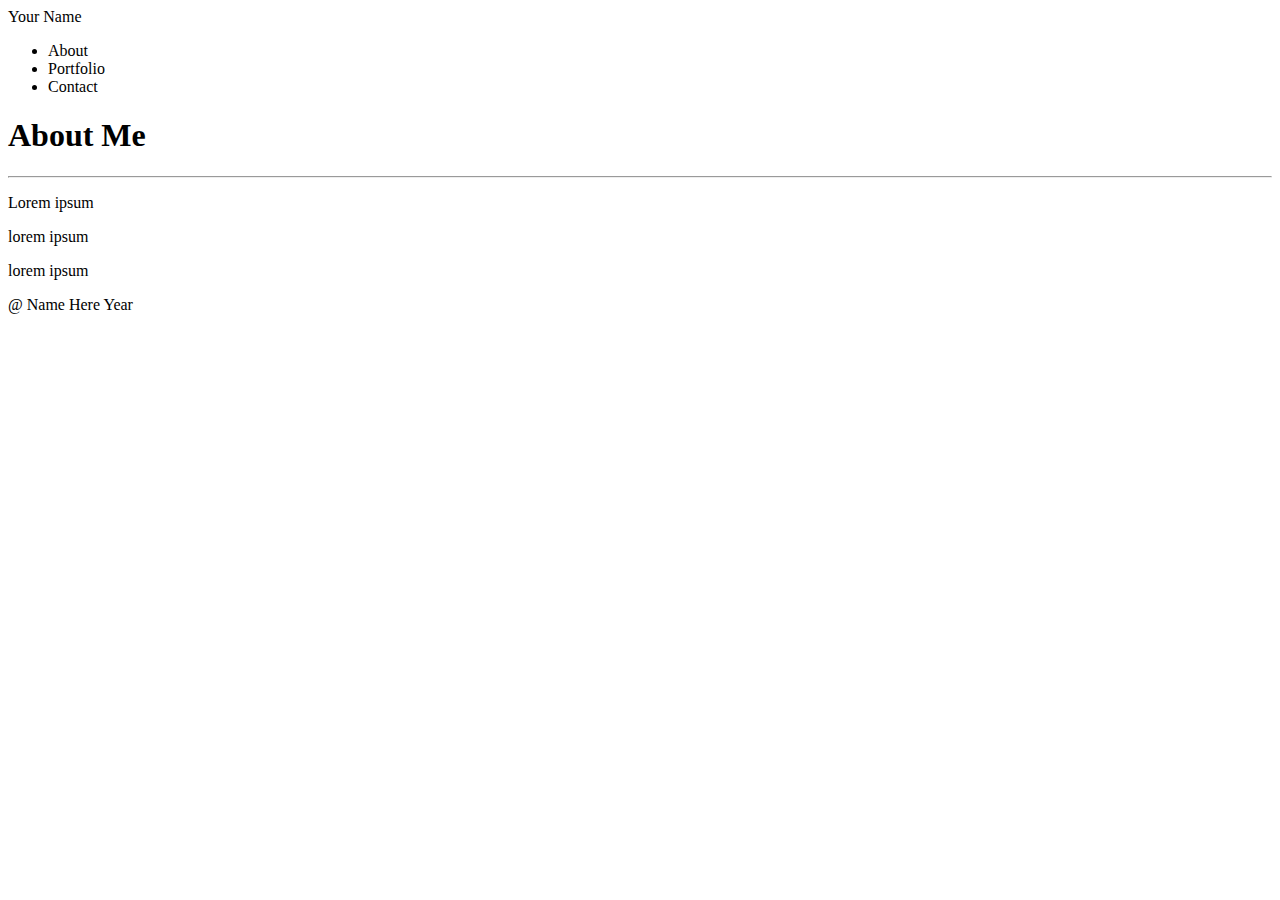
==== index.html @ 39018698 "Updated index.html file and began work on style.css for first page" ====
<!DOCTYPE html>
<html lang="en">

<head>
    <meta charset="UTF-8">
    <title>portfolio-about-me</title>
    <link rel="stylesheet" href="style.css">
</head>

<body>
    <!--Main Header-->
    <div class="main-header">
        <header>Your Name</header>
    </div>
    <!--Right Justified Menu Options-->
    <div class="container">
        <div class="right-menu">
            <ul>
                <li>About</li>
                <li>Portfolio</li>
                <li>Contact</li>
            </ul>
        </div>
    </div>
    <!--Bio Info-->
    <div class="bio">
        <h1>About Me</h1>
        <hr>
        <p>Lorem ipsum</p>
        <p>lorem ipsum</p>
        <p>lorem ipsum</p>
    </div>
    <div class="sticky-footer">
        <p>@ Name Here Year</p>
    </div>
</body>

</html>
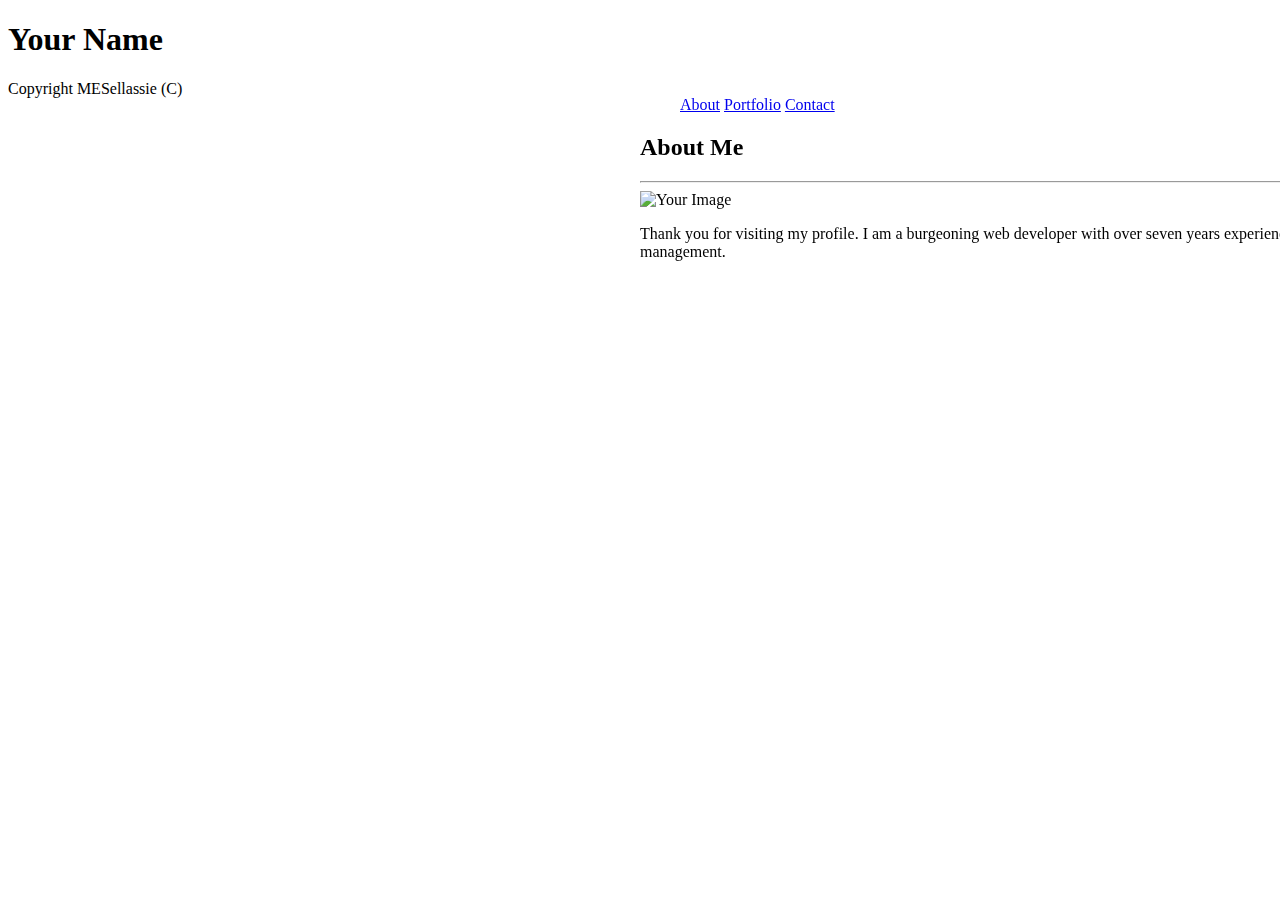
==== commit 33b42c04: "I've redone the index.html file and made changes to the style.css doc based on those changes." ====
--- a/index.html
+++ b/index.html
@@ -1,38 +1,45 @@
 <!DOCTYPE html>
 <html lang="en">
-
 <head>
     <meta charset="UTF-8">
-    <title>portfolio-about-me</title>
-    <link rel="stylesheet" href="style.css">
+    <meta name="viewport" content="width=device-width, initial-scale=1.0">
+    <meta http-equiv="X-UA-Compatible" content="ie=edge">
+    <title>Document</title>
+    <link rel="stylesheet" type="text/css" href="style.css">
 </head>
 
 <body>
-    <!--Main Header-->
-    <div class="main-header">
-        <header>Your Name</header>
+    <header>
+        <h1>Your Name</h1>
+    </header>
+
+    <div class="container">
+
+        <section class="side-menu">
+
+            <ul>
+                    <a href="#">About</a>
+                    <a href="#">Portfolio</a> 
+                    <a href="#">Contact</a>
+            </ul>
+        </section>
+
+        <section class="main-bio">
+
+            <h2>About Me</h2>
+
+            <hr>
+
+            <img src="http://placehold.it/200x200" alt="Your Image" id="bio-image">
+
+            <p>Thank you for visiting my profile. I am a burgeoning web developer with over seven years experience in front-end Word Press and .Net management.</p>
+        </section>
+
     </div>
-    <!--Right Justified Menu Options-->
-    <div class="container">
-        <div class="right-menu">
-            <ul>
-                <li>About</li>
-                <li>Portfolio</li>
-                <li>Contact</li>
-            </ul>
-        </div>
-    </div>
-    <!--Bio Info-->
-    <div class="bio">
-        <h1>About Me</h1>
-        <hr>
-        <p>Lorem ipsum</p>
-        <p>lorem ipsum</p>
-        <p>lorem ipsum</p>
-    </div>
-    <div class="sticky-footer">
-        <p>@ Name Here Year</p>
-    </div>
+
+    <section class="sticky-foooter">
+        Copyright MESellassie (C)
+    </section>
+    
 </body>
-
 </html>--- a/style.css
+++ b/style.css
@@ -0,0 +1,24 @@
+.main-header {
+    width: 100%;
+    height: 170px;
+    border: 2px #cccccc solid;
+    background-color: #ffffff;
+    position: fixed;
+    top: 0;
+    left: 0;
+}
+
+.container {
+    position: fixed;
+    left: 50%;
+    margin-top: 0px;
+    margin-left: 0px;
+    width: 900px;
+    height: 100%;
+}
+
+.micah-evans {
+    position: relative;
+    bottom: 10px;
+    z-index: 1;
+}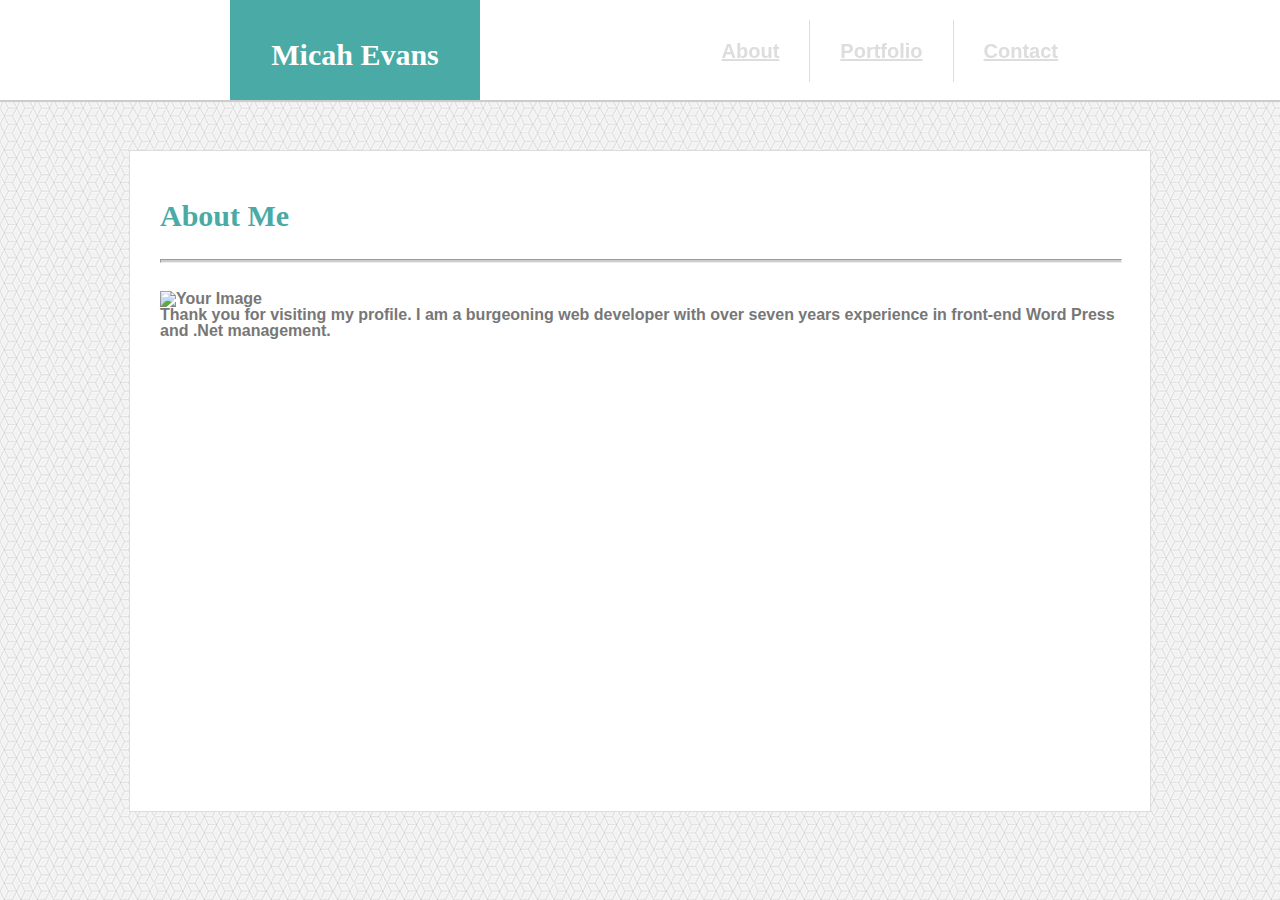
==== commit 589fb500: "Minor changes made to the index and more substantial changes made to the stylesheet." ====
--- a/index.html
+++ b/index.html
@@ -1,45 +1,47 @@
 <!DOCTYPE html>
 <html lang="en">
+
 <head>
     <meta charset="UTF-8">
     <meta name="viewport" content="width=device-width, initial-scale=1.0">
     <meta http-equiv="X-UA-Compatible" content="ie=edge">
     <title>Document</title>
+    <link rel="stylesheet" href="reset.css">
     <link rel="stylesheet" type="text/css" href="style.css">
 </head>
 
 <body>
-    <header>
-        <h1>Your Name</h1>
-    </header>
 
-    <div class="container">
+    <div class="heading">
 
-        <section class="side-menu">
+        <div class="name-box">
+            <header>Micah Evans</header>
+        </div>
+        
+        <div class="side-nav">
+                    <a href="#" class="contact-link" >Contact</a>
+                    <a href="#" class="portfolio-link">Portfolio</a>
+                    <a href="#" class="about-link">About</a>
+        </div>
 
-            <ul>
-                    <a href="#">About</a>
-                    <a href="#">Portfolio</a> 
-                    <a href="#">Contact</a>
-            </ul>
-        </section>
-
-        <section class="main-bio">
+        <div class="main-bio">
 
             <h2>About Me</h2>
 
             <hr>
 
-            <img src="http://placehold.it/200x200" alt="Your Image" id="bio-image">
+            <img src="http://placehold.it/200x200" alt="Your Image" class="bio-image">
 
-            <p>Thank you for visiting my profile. I am a burgeoning web developer with over seven years experience in front-end Word Press and .Net management.</p>
-        </section>
+            <p>Thank you for visiting my profile. I am a burgeoning web developer with over seven years experience in
+                front-end Word Press and .Net management.</p>
+        </div>
 
     </div>
 
-    <section class="sticky-foooter">
+    <div class="sticky-foooter">
         Copyright MESellassie (C)
-    </section>
-    
+    </div>
+
 </body>
+
 </html>--- a/style.css
+++ b/style.css
@@ -1,24 +1,127 @@
-.main-header {
+body {
+    margin: 0;
+    padding: 0;
+    background-image: url("assets/images/qbkls.png");
     width: 100%;
-    height: 170px;
-    border: 2px #cccccc solid;
-    background-color: #ffffff;
+    height: 100%;
     position: fixed;
-    top: 0;
-    left: 0;
+    font-family: Arial, Helvetica, sans-serif, 'Times New Roman', Times, serif;
 }
 
-.container {
-    position: fixed;
-    left: 50%;
-    margin-top: 0px;
-    margin-left: 0px;
-    width: 900px;
-    height: 100%;
+.heading {
+    width: 100%;
+    height: 100px;
+    background: #ffffff;
+    position: absolute;
+    border-style: solid;
+    border-color: #cccccc;
+    border-width: 0px 0px 2px 0px;
+    font-weight: bold;
+    font-family: Georgia, 'Times New Roman', Times, serif;
 }
 
-.micah-evans {
-    position: relative;
-    bottom: 10px;
-    z-index: 1;
+.name-box {
+    width: 250px;
+    height: 100px;
+    background: #4aaaa5;
+    position: absolute;
+    left: 230px;
+}
+
+header {
+    color: #ffffff;
+    font-family: Georgia, 'Times New Roman', Times, serif;
+    text-align: center;
+    font-size: 30px;
+    padding-top: 40px;
+
+}
+
+.side-nav {
+    position: absolute;
+    float: right;
+    right: 15%;
+    clear: both;
+    padding-top: 20px;
+    color: #777777;
+    font-family: Arial, Helvetica, sans-serif;
+}
+
+.about-link {
+    color: #dddddd;
+    border: none;
+    line-height: 2px;
+    padding: 30px 30px;
+    text-align: center;
+    display: inline-block;
+    font-size: 20px;
+    border-style: solid;
+    border-width: 0px 1px 0px 0px;
+    border-color: #dddddd;
+    float: right;
+}
+
+.portfolio-link {
+    color: #dddddd;
+    border: none;
+    line-height: 2px;
+    padding: 30px 30px;
+    text-align: center;
+    display: inline-block;
+    font-size: 20px;
+    border-style: solid;
+    border-width: 0px 1px 0px 0px;
+    border-color: #dddddd;
+    float: right;
+}
+
+.contact-link {
+    color: #dddddd;
+    border: none;
+    line-height: 2px;
+    padding: 30px 30px;
+    text-align: center;
+    display: inline-block;
+    font-size: 20px;
+    border-style: solid;
+    border-width: 0px 0px 0px 0px;
+    border-color: #dddddd;
+    float: right;
+}
+
+.main-bio {
+    background: #ffffff;
+    width: 960px;
+    height: 600px;
+    margin: auto;
+    margin-top:150px;
+    border-style: solid;
+    border-width: 1px;
+    border-color: #dddddd;
+    color: #777777;
+    padding: 30px;
+    clear: both;
+    font-family: Arial, Helvetica, sans-serif;
+    margin-bottom: 100px;
+}
+
+h2 {
+    font-weight: bold;
+    font-family: Georgia, 'Times New Roman', Times, serif;
+    color: #4aaaa5;
+    font-size: 30px;
+    line-height: 70px;
+}
+
+hr {
+    background: #cccccc;
+    width: 100%;
+    height: 2px;
+}
+
+.bio-image {
+    height: 200px;
+    width: 200px;
+    margin-top: 20px;
+
 }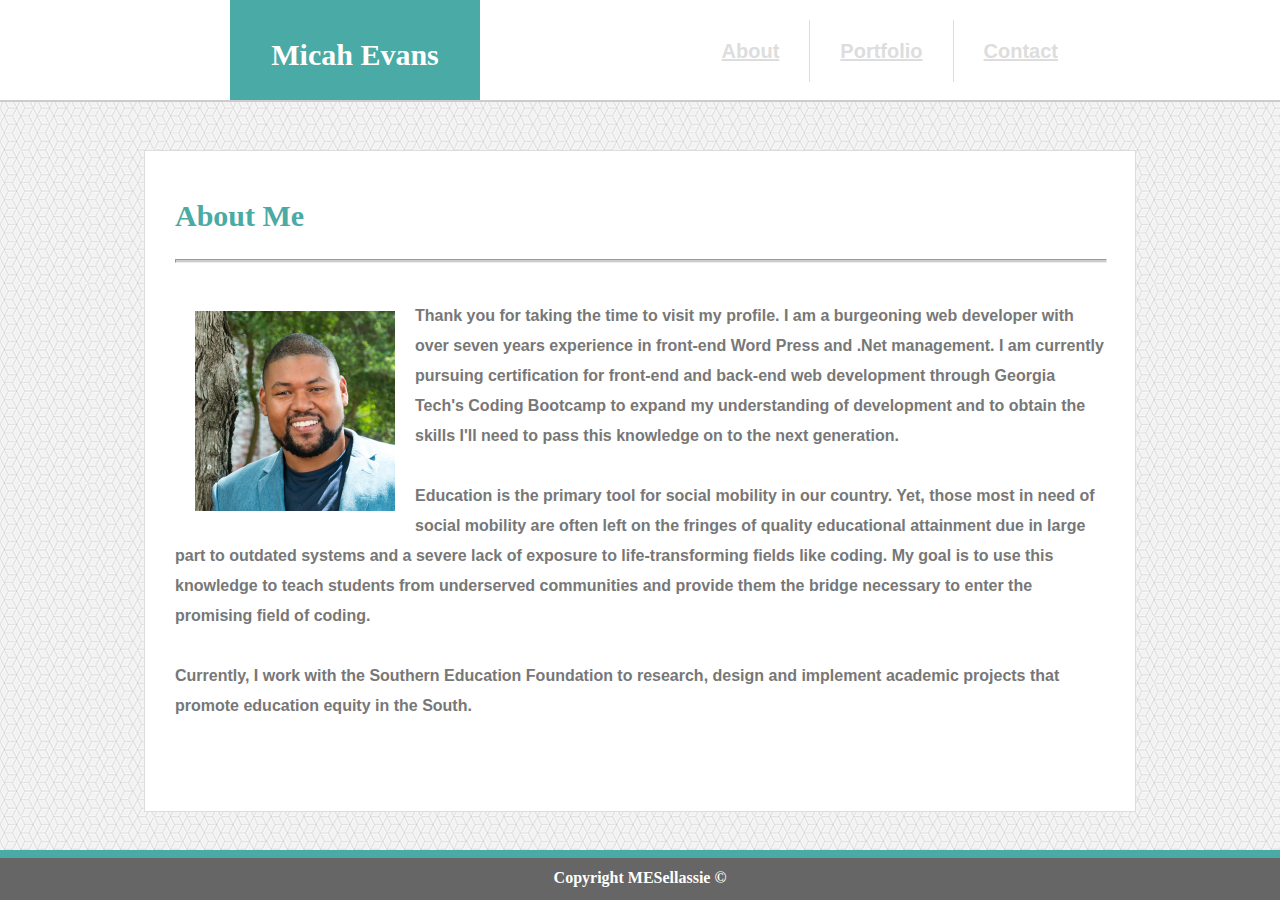
==== commit 129cd135: "I've finished coding the index & stylesheets for the intro page of the homework. The next step is to" ====
--- a/index.html
+++ b/index.html
@@ -30,17 +30,20 @@
 
             <hr>
 
-            <img src="http://placehold.it/200x200" alt="Your Image" class="bio-image">
+            <img src="assets/images/MEvans headshot.jpg" alt="Your Image" class="bio-image">
 
-            <p>Thank you for visiting my profile. I am a burgeoning web developer with over seven years experience in
-                front-end Word Press and .Net management.</p>
+            <p>Thank you for taking the time to visit my profile. I am a burgeoning web developer with over seven years experience in
+                front-end Word Press and .Net management. I am currently pursuing certification for front-end and back-end web development through Georgia Tech's Coding Bootcamp to expand my understanding of development and to obtain the skills I'll need to pass this knowledge on to the next generation.</p>
+                <p>Education is the primary tool for social mobility in our country. Yet, those most in need of social mobility are often left on the fringes of quality educational attainment due in large part to outdated systems and a severe lack of exposure to life-transforming fields like coding. My goal is to use this knowledge to teach students from underserved communities and provide them the bridge necessary to enter the promising field of coding.</p>
+                <p>Currently, I work with the Southern Education Foundation to research, design and implement academic projects that promote education equity in the South.</p>
         </div>
+        <div class="sticky-footer">
+            Copyright MESellassie &#169;
+        </div>
+    </div>
+    
 
-    </div>
 
-    <div class="sticky-foooter">
-        Copyright MESellassie (C)
-    </div>
 
 </body>
 
--- a/style.css
+++ b/style.css
@@ -4,7 +4,6 @@
     background-image: url("assets/images/qbkls.png");
     width: 100%;
     height: 100%;
-    position: fixed;
     font-family: Arial, Helvetica, sans-serif, 'Times New Roman', Times, serif;
 }
 
@@ -91,7 +90,7 @@
 
 .main-bio {
     background: #ffffff;
-    width: 960px;
+    width: 930px;
     height: 600px;
     margin: auto;
     margin-top:150px;
@@ -123,5 +122,25 @@
     height: 200px;
     width: 200px;
     margin-top: 20px;
+    float: left;
+    padding: 20px 20px 20px 20px;
+}
 
+p {
+    line-height: 30px;
+    padding-top: 30px;
+}
+
+.sticky-footer {
+    width: 100%;
+    height: 30px;
+    background: #666666;
+    position: fixed;
+    bottom: 0;
+    text-align: center;
+    color: white;
+    padding-top: 12px;
+    border-top: 8px solid #4aaaa5;
+    clear: both;
+    margin-top: 185px;
 }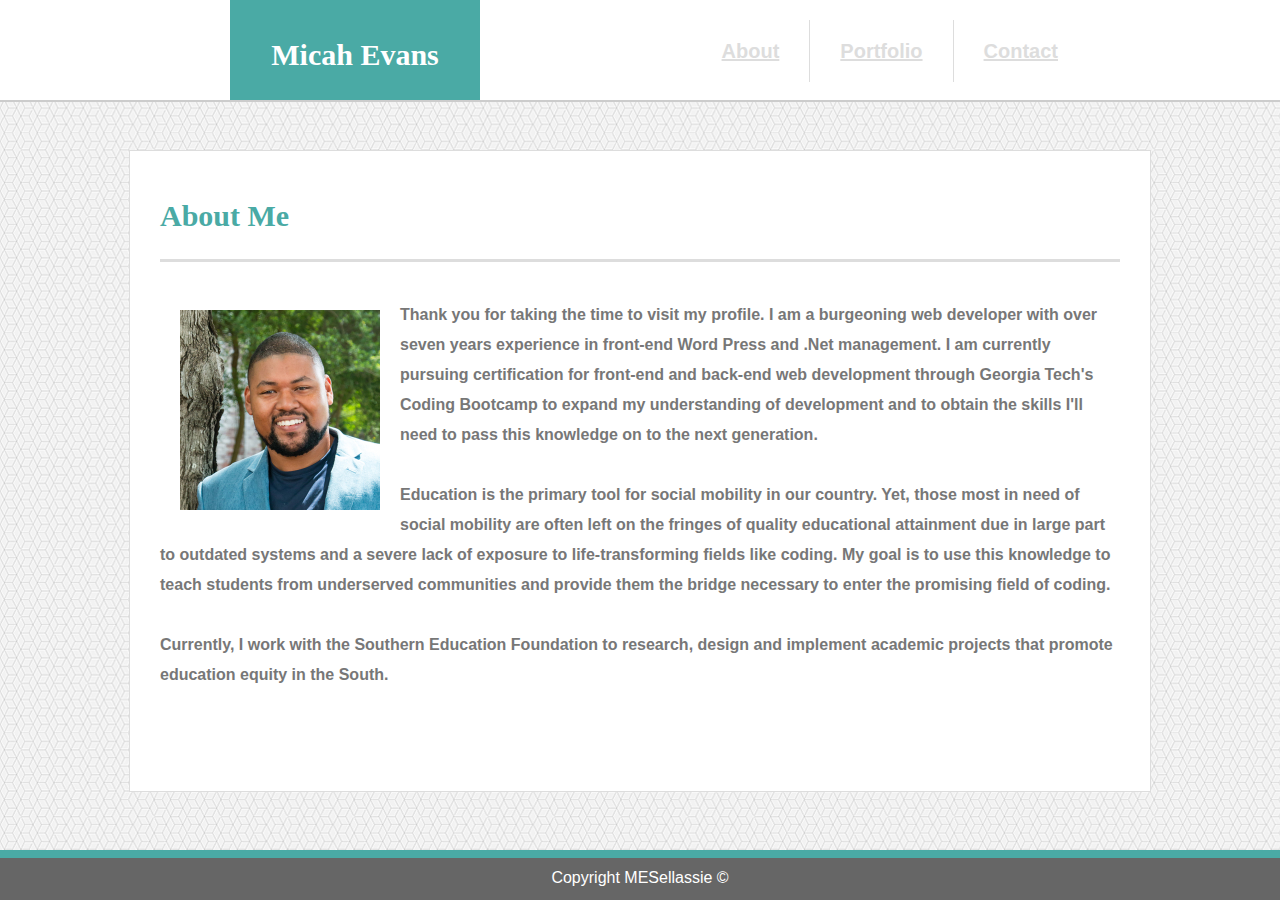
==== commit 38a1d427: "So, when I said I was done with the index.html, that was a bit of a lie. I added a quick pseudo-clas" ====
--- a/index.html
+++ b/index.html
@@ -17,11 +17,11 @@
         <div class="name-box">
             <header>Micah Evans</header>
         </div>
-        
+
         <div class="side-nav">
-                    <a href="#" class="contact-link" >Contact</a>
-                    <a href="#" class="portfolio-link">Portfolio</a>
-                    <a href="#" class="about-link">About</a>
+            <a href="#" class="contact-link">Contact</a>
+            <a href="#" class="portfolio-link">Portfolio</a>
+            <a href="#" class="about-link">About</a>
         </div>
 
         <div class="main-bio">
@@ -32,16 +32,25 @@
 
             <img src="assets/images/MEvans headshot.jpg" alt="Your Image" class="bio-image">
 
-            <p>Thank you for taking the time to visit my profile. I am a burgeoning web developer with over seven years experience in
-                front-end Word Press and .Net management. I am currently pursuing certification for front-end and back-end web development through Georgia Tech's Coding Bootcamp to expand my understanding of development and to obtain the skills I'll need to pass this knowledge on to the next generation.</p>
-                <p>Education is the primary tool for social mobility in our country. Yet, those most in need of social mobility are often left on the fringes of quality educational attainment due in large part to outdated systems and a severe lack of exposure to life-transforming fields like coding. My goal is to use this knowledge to teach students from underserved communities and provide them the bridge necessary to enter the promising field of coding.</p>
-                <p>Currently, I work with the Southern Education Foundation to research, design and implement academic projects that promote education equity in the South.</p>
+            <p>Thank you for taking the time to visit my profile. I am a burgeoning web developer with over seven years
+                experience in
+                front-end Word Press and .Net management. I am currently pursuing certification for front-end and
+                back-end web development through Georgia Tech's Coding Bootcamp to expand my understanding of
+                development and to obtain the skills I'll need to pass this knowledge on to the next generation.</p>
+            <p>Education is the primary tool for social mobility in our country. Yet, those most in need of social
+                mobility are often left on the fringes of quality educational attainment due in large part to outdated
+                systems and a severe lack of exposure to life-transforming fields like coding. My goal is to use this
+                knowledge to teach students from underserved communities and provide them the bridge necessary to enter
+                the promising field of coding.</p>
+            <p>Currently, I work with the Southern Education Foundation to research, design and implement academic
+                projects that promote education equity in the South.</p>
         </div>
-        <div class="sticky-footer">
-            Copyright MESellassie &#169;
-        </div>
+
     </div>
-    
+
+    <div class="sticky-footer">
+        Copyright MESellassie &#169;
+    </div>
 
 
 
--- a/style.css
+++ b/style.css
@@ -88,10 +88,14 @@
     float: right;
 }
 
+a:hover {
+    color: #4aaaa5;
+}
+
 .main-bio {
     background: #ffffff;
-    width: 930px;
-    height: 600px;
+    width: 960px;
+    height: 580px;
     margin: auto;
     margin-top:150px;
     border-style: solid;
@@ -113,9 +117,10 @@
 }
 
 hr {
-    background: #cccccc;
+    background: #dddddd;
     width: 100%;
-    height: 2px;
+    height: 3px;
+    border: none;
 }
 
 .bio-image {
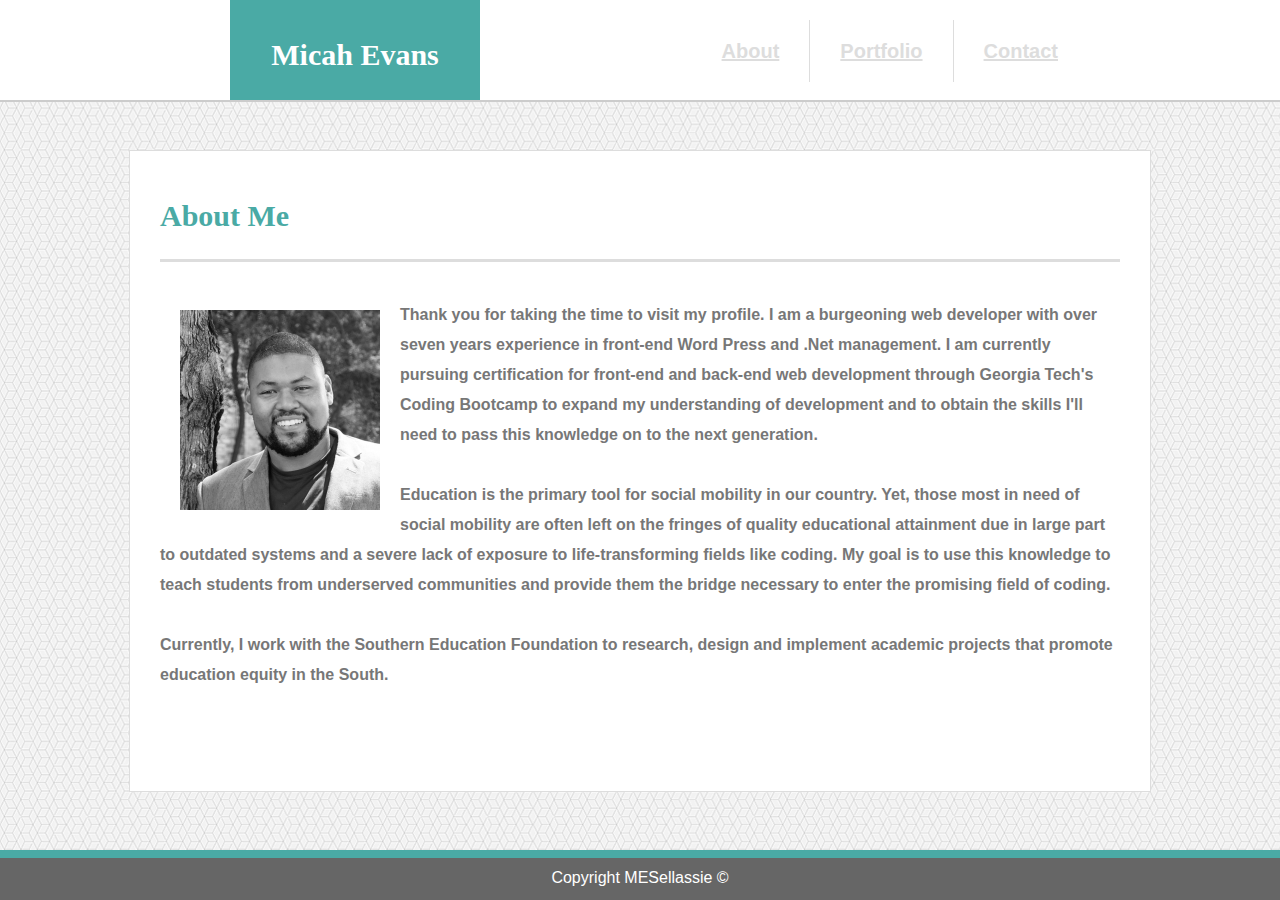
==== commit ea7cfef4: "CODE: Updated index & stylesheet to add transition effect to bio img." ====
--- a/index.html
+++ b/index.html
@@ -19,9 +19,9 @@
         </div>
 
         <div class="side-nav">
-            <a href="#" class="contact-link">Contact</a>
-            <a href="#" class="portfolio-link">Portfolio</a>
-            <a href="#" class="about-link">About</a>
+            <a href="contact.html" class="contact-link">Contact</a>
+            <a href="portfolio.html" class="portfolio-link">Portfolio</a>
+            <a href="index.html" class="about-link">About</a>
         </div>
 
         <div class="main-bio">
@@ -29,8 +29,9 @@
             <h2>About Me</h2>
 
             <hr>
-
-            <img src="assets/images/MEvans headshot.jpg" alt="Your Image" class="bio-image">
+            
+            <img src="assets/images/MEvans-headshot-bw.jpg" alt="my-biobw-img" class="bio-bw-image">
+            <img src="assets/images/MEvans-headshot.jpg" alt="my-bio-img" class="bio-image">
 
             <p>Thank you for taking the time to visit my profile. I am a burgeoning web developer with over seven years
                 experience in
--- a/style.css
+++ b/style.css
@@ -131,6 +131,24 @@
     padding: 20px 20px 20px 20px;
 }
 
+.bio-bw-image {
+    height: 200px;
+    width: 200px;
+    margin-top: 20px;
+    float: left;
+    padding: 20px 20px 20px 20px;
+    opacity: 1;
+    position: absolute;
+}
+
+.bio-bw-image:hover {
+    opacity: 0;
+    transition: opacity .6 ease-out;
+    -moz-transition: opacity .6s ease-out;
+    -webkit-transition: opacity .6s ease-out;
+    -o-transition: opacity .6s ease-out;
+}
+
 p {
     line-height: 30px;
     padding-top: 30px;
